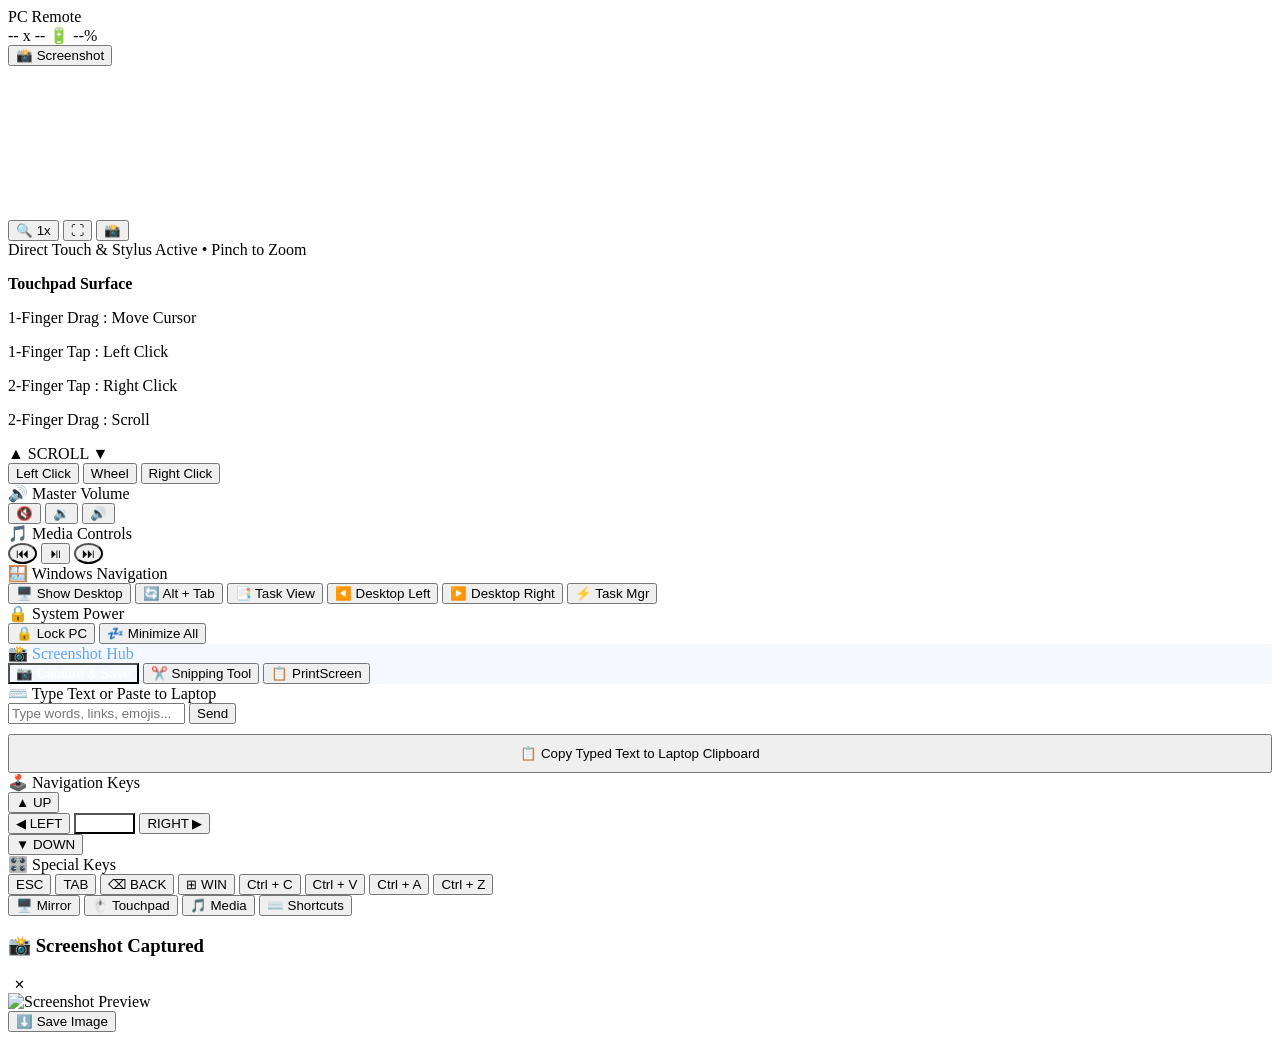
==== host/static/index.html @ d6dd2fb9 "Initial commit: Antigravity PC Remote & Screen Mirror with Screenshot Hub and Sketsa 2 stylus suppor" ====
<!DOCTYPE html>
<html lang="en">
<head>
  <meta charset="UTF-8">
  <meta name="viewport" content="width=device-width, initial-scale=1.0, maximum-scale=1.0, user-scalable=no, viewport-fit=cover">
  <meta name="theme-color" content="#1a1e26">
  <meta name="apple-mobile-web-app-capable" content="yes">
  <meta name="apple-mobile-web-app-status-bar-style" content="black-translucent">
  <title>PC Remote & Mirror</title>
  <link rel="manifest" href="/manifest.json">
  <link rel="icon" href="/icon.svg" type="image/svg+xml">
  <link rel="stylesheet" href="/css/style.css">
</head>
<body>

  <!-- Top Header Bar -->
  <header class="app-header">
    <div class="brand">
      <div id="statusDot" class="status-dot"></div>
      <span class="brand-title">PC Remote</span>
    </div>

    <div class="header-badges">
      <span id="resBadge" class="badge">-- x --</span>
      <span id="batteryBadge" class="badge">🔋 --%</span>
    </div>

    <div class="header-actions">
      <!-- High-visibility Screenshot Button -->
      <button id="btnHeaderScreenshot" class="btn-header-screenshot" title="Take Instant Screenshot">
        <span>📸</span> Screenshot
      </button>
    </div>
  </header>

  <!-- Main Content Viewport -->
  <main class="viewport-container">

    <!-- 1. Screen Mirror Panel (View, Touch, and Stylus support) -->
    <section id="panel-mirror" class="view-panel active">
      <div class="screen-view">
        <canvas id="screenCanvas"></canvas>
        
        <!-- Floating controls on top of mirror -->
        <div class="mirror-floating-controls">
          <button id="btnResetZoom" class="floating-btn" title="Reset Zoom">🔍 1x</button>
          <button id="btnToggleFullscreen" class="floating-btn" title="Fullscreen">⛶</button>
          <button id="btnFloatingScreenshot" class="floating-btn" title="Screenshot">📸</button>
        </div>

        <div class="mirror-hint">Direct Touch & Stylus Active • Pinch to Zoom</div>
      </div>
    </section>

    <!-- 2. Smart Touchpad Panel (Phone Optimized) -->
    <section id="panel-touchpad" class="view-panel">
      <div class="touchpad-container">
        <div class="touchpad-main">
          <div id="touchpadSurface" class="touchpad-surface">
            <div class="touchpad-guide">
              <p><strong>Touchpad Surface</strong></p>
              <p>1-Finger Drag : Move Cursor</p>
              <p>1-Finger Tap : Left Click</p>
              <p>2-Finger Tap : Right Click</p>
              <p>2-Finger Drag : Scroll</p>
            </div>
          </div>
          <!-- Side Scroll Strip for quick thumb scrolling -->
          <div id="scrollStrip" class="scroll-strip">
            <span>▲</span>
            <span>SCROLL</span>
            <span>▼</span>
          </div>
        </div>

        <!-- Mouse Buttons -->
        <div class="touchpad-buttons">
          <button id="btnMouseLeft" class="mouse-btn">Left Click</button>
          <button id="btnMouseMiddle" class="mouse-btn" style="flex: 0.6;">Wheel</button>
          <button id="btnMouseRight" class="mouse-btn">Right Click</button>
        </div>
      </div>
    </section>

    <!-- 3. Media & System Controls Panel -->
    <section id="panel-media" class="view-panel">
      <div class="media-container">
        
        <!-- Master Volume Card -->
        <div class="card">
          <div class="card-title">🔊 Master Volume</div>
          <div class="volume-row">
            <button class="btn-ctrl" data-shortcut="volume_mute" title="Mute">🔇</button>
            <button class="btn-ctrl" data-shortcut="volume_down" title="Volume Down">🔉</button>
            <button class="btn-ctrl" data-shortcut="volume_up" title="Volume Up">🔊</button>
          </div>
        </div>

        <!-- Media Playback Card -->
        <div class="card">
          <div class="card-title">🎵 Media Controls</div>
          <div class="media-btn-row">
            <button class="btn-ctrl" data-shortcut="prev_track" title="Previous Track" style="border-radius: 50%;">⏮</button>
            <button class="btn-play-large" data-shortcut="play_pause" title="Play / Pause">⏯</button>
            <button class="btn-ctrl" data-shortcut="next_track" title="Next Track" style="border-radius: 50%;">⏭</button>
          </div>
        </div>

        <!-- Window & Desktop Management -->
        <div class="card">
          <div class="card-title">🪟 Windows Navigation</div>
          <div class="grid-3">
            <button class="action-tile" data-shortcut="show_desktop">
              <span class="icon">🖥️</span>
              <span>Show Desktop</span>
            </button>
            <button class="action-tile" data-shortcut="alt_tab">
              <span class="icon">🔄</span>
              <span>Alt + Tab</span>
            </button>
            <button class="action-tile" data-shortcut="task_view">
              <span class="icon">📑</span>
              <span>Task View</span>
            </button>
            <button class="action-tile" data-shortcut="desktop_left">
              <span class="icon">◀️</span>
              <span>Desktop Left</span>
            </button>
            <button class="action-tile" data-shortcut="desktop_right">
              <span class="icon">▶️</span>
              <span>Desktop Right</span>
            </button>
            <button class="action-tile" data-shortcut="task_manager">
              <span class="icon">⚡</span>
              <span>Task Mgr</span>
            </button>
          </div>
        </div>

        <!-- Power & Security Card -->
        <div class="card">
          <div class="card-title">🔒 System Power</div>
          <div class="grid-2">
            <button class="action-tile" data-shortcut="lock_pc">
              <span class="icon">🔒</span>
              <span>Lock PC</span>
            </button>
            <button class="action-tile danger" data-shortcut="show_desktop">
              <span class="icon">💤</span>
              <span>Minimize All</span>
            </button>
          </div>
        </div>

      </div>
    </section>

    <!-- 4. Shortcuts & Screenshot Hub Panel -->
    <section id="panel-shortcuts" class="view-panel">
      <div class="shortcuts-container">
        
        <!-- Screenshot Hub Card -->
        <div class="card" style="border-color: rgba(59, 130, 246, 0.4); background: rgba(59, 130, 246, 0.05);">
          <div class="card-title" style="color: #60a5fa;">📸 Screenshot Hub</div>
          <div class="grid-3">
            <button id="btnHeaderScreenshotCard" class="action-tile" style="background: var(--accent); color: white;" onclick="document.getElementById('btnHeaderScreenshot').click()">
              <span class="icon">📷</span>
              <span>Capture & Save</span>
            </button>
            <button id="btnSnip" class="action-tile">
              <span class="icon">✂️</span>
              <span>Snipping Tool</span>
            </button>
            <button id="btnPrtScn" class="action-tile">
              <span class="icon">📋</span>
              <span>PrintScreen</span>
            </button>
          </div>
        </div>

        <!-- Text Input & Clipboard Sync -->
        <div class="card">
          <div class="card-title">⌨️ Type Text or Paste to Laptop</div>
          <form id="textInputForm" class="text-input-box">
            <input type="text" id="textInputField" class="input-field" placeholder="Type words, links, emojis..." autocomplete="off">
            <button type="submit" class="btn-send">Send</button>
          </form>
          <div style="margin-top: 10px;">
            <button id="btnPushClipboard" class="action-tile" style="width: 100%; flex-direction: row; justify-content: center; padding: 10px;">
              <span>📋 Copy Typed Text to Laptop Clipboard</span>
            </button>
          </div>
        </div>

        <!-- D-Pad Directional Controls -->
        <div class="card">
          <div class="card-title">🕹️ Navigation Keys</div>
          <div class="d-pad-container">
            <button class="btn-key" data-shortcut="up">▲ UP</button>
            <div class="d-pad-middle">
              <button class="btn-key" data-shortcut="left">◀ LEFT</button>
              <button class="btn-key" data-shortcut="enter" style="background: var(--accent); color: white;">ENTER</button>
              <button class="btn-key" data-shortcut="right">RIGHT ▶</button>
            </div>
            <button class="btn-key" data-shortcut="down">▼ DOWN</button>
          </div>
        </div>

        <!-- Special Function Keys Grid -->
        <div class="card">
          <div class="card-title">🎛️ Special Keys</div>
          <div class="grid-3">
            <button class="btn-key" data-shortcut="esc">ESC</button>
            <button class="btn-key" data-shortcut="tab">TAB</button>
            <button class="btn-key" data-shortcut="backspace">⌫ BACK</button>
            <button class="btn-key" data-shortcut="win">⊞ WIN</button>
            <button class="btn-key" data-shortcut="copy">Ctrl + C</button>
            <button class="btn-key" data-shortcut="paste">Ctrl + V</button>
            <button class="btn-key" data-shortcut="select_all">Ctrl + A</button>
            <button class="btn-key" data-shortcut="undo">Ctrl + Z</button>
          </div>
        </div>

      </div>
    </section>

  </main>

  <!-- Bottom Navigation Bar -->
  <nav class="bottom-nav">
    <button class="nav-item active" data-target="mirror">
      <span class="nav-icon">🖥️</span>
      <span class="nav-label">Mirror</span>
    </button>
    <button class="nav-item" data-target="touchpad">
      <span class="nav-icon">🖱️</span>
      <span class="nav-label">Touchpad</span>
    </button>
    <button class="nav-item" data-target="media">
      <span class="nav-icon">🎵</span>
      <span class="nav-label">Media</span>
    </button>
    <button class="nav-item" data-target="shortcuts">
      <span class="nav-icon">⌨️</span>
      <span class="nav-label">Shortcuts</span>
    </button>
  </nav>

  <!-- Screenshot Preview Modal -->
  <div id="screenshotModal" class="modal-overlay">
    <div class="modal-card">
      <div class="modal-header">
        <h3>📸 Screenshot Captured</h3>
        <button id="btnCloseModal" class="btn-icon" style="border:none; background:transparent;">✕</button>
      </div>
      <div class="modal-body">
        <img id="screenshotPreviewImg" src="" alt="Screenshot Preview">
        <div class="modal-actions">
          <button id="btnDownloadScreenshot" class="btn-modal primary">⬇️ Save Image</button>
        </div>
      </div>
    </div>
  </div>

  <!-- Toast Notification Container -->
  <div id="toastContainer" class="toast-container"></div>

  <!-- Scripts -->
  <script src="/js/stream.js"></script>
  <script src="/js/touchpad.js"></script>
  <script src="/js/app.js"></script>
</body>
</html>
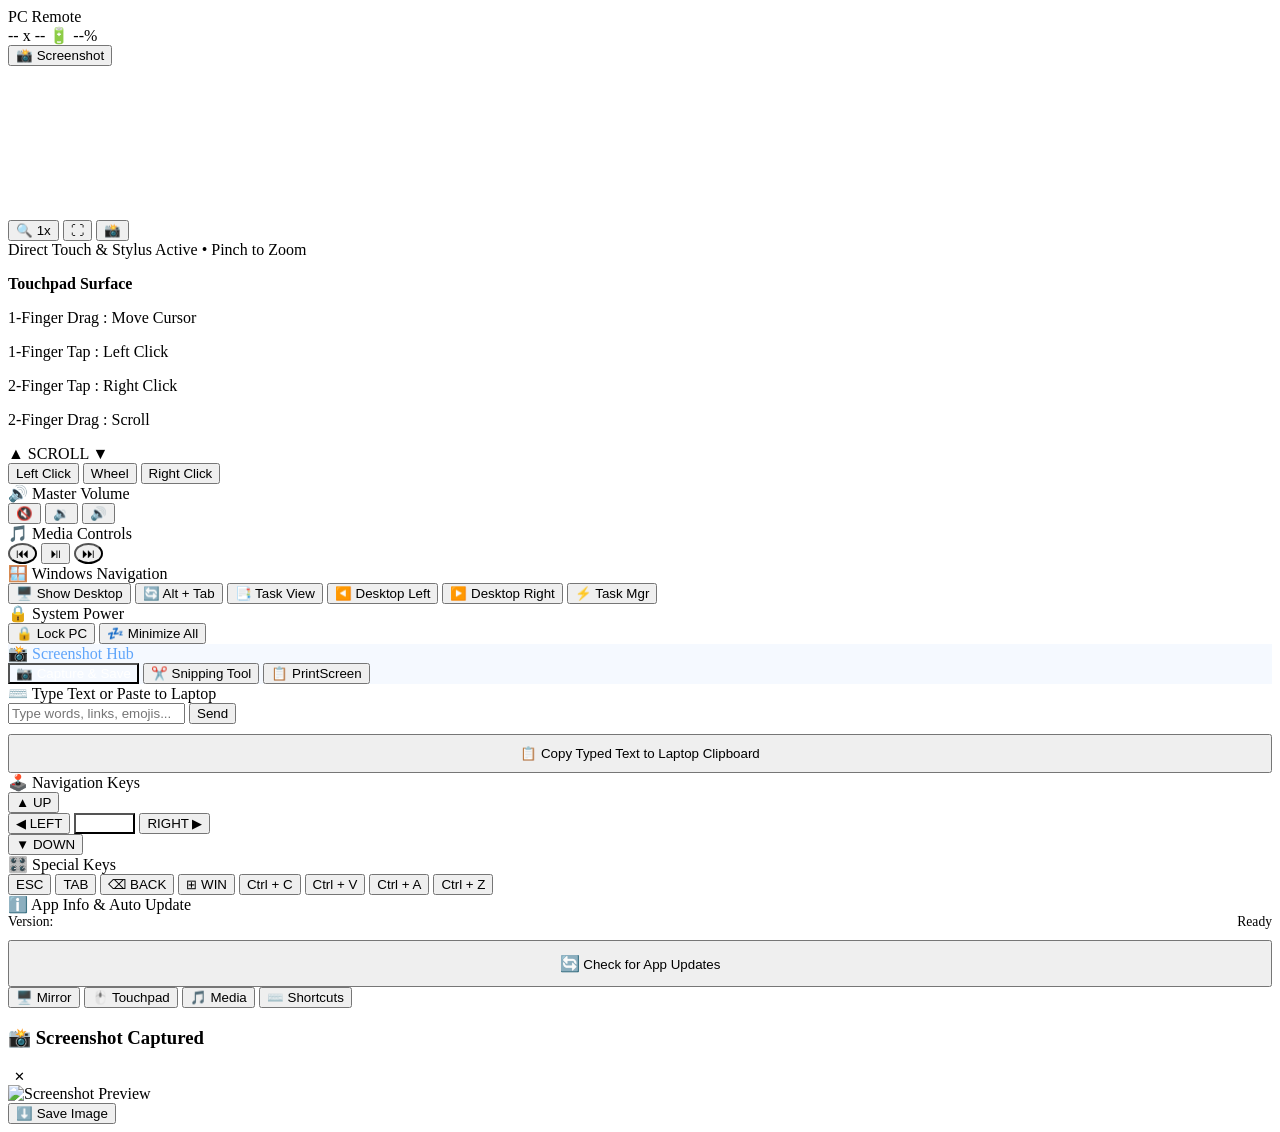
==== commit 9c2975b1: "Add auto-update capability with in-app check, download and FileProvider installer" ====
--- a/host/static/index.html
+++ b/host/static/index.html
@@ -221,6 +221,19 @@
           </div>
         </div>
 
+        <!-- About & Update Card -->
+        <div class="card">
+          <div class="card-title">ℹ️ App Info & Auto Update</div>
+          <div style="display: flex; justify-content: space-between; align-items: center; margin-bottom: 10px; font-size: 0.85rem; color: var(--text-muted);">
+            <span>Version: <strong style="color: #fff;">v1.0.1</strong></span>
+            <span id="updateStatusText">Ready</span>
+          </div>
+          <button id="btnCheckUpdate" class="action-tile" style="width: 100%; flex-direction: row; justify-content: center; padding: 12px; gap: 8px;">
+            <span class="icon" style="font-size: 1rem;">🔄</span>
+            <span>Check for App Updates</span>
+          </button>
+        </div>
+
       </div>
     </section>
 
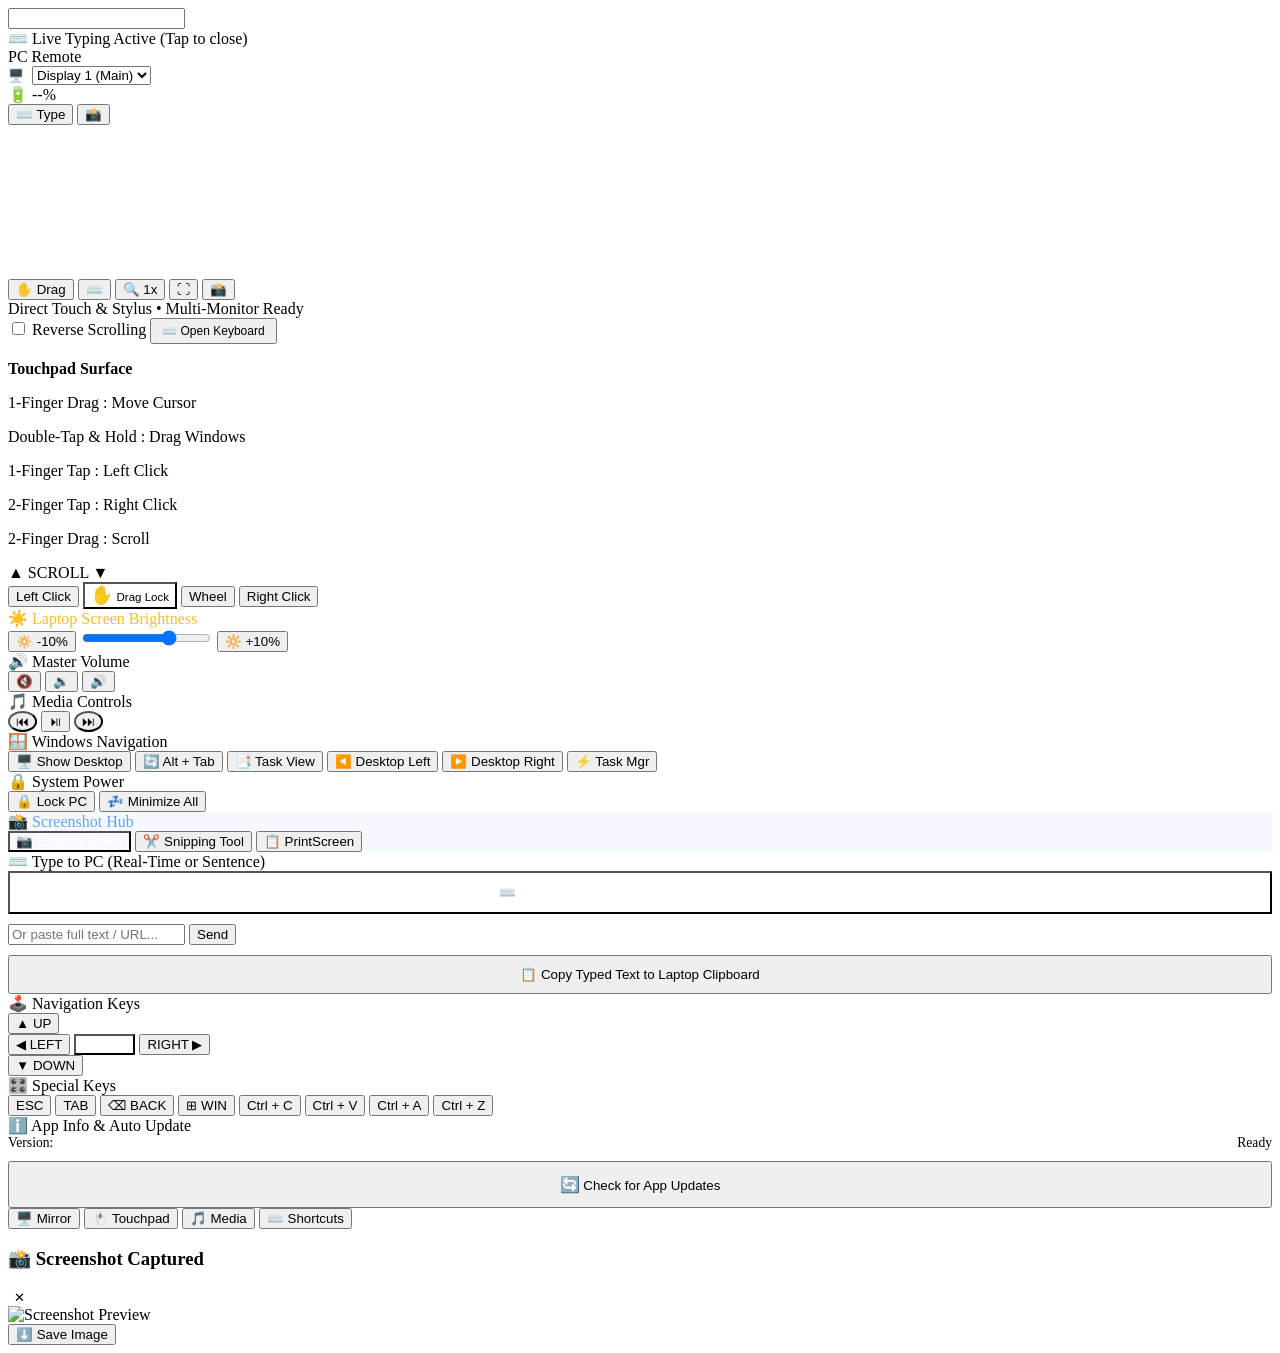
==== commit e6bf0e61: "Add multi-monitor extended display support, real-time typing, brightness control, drag lock, and rev" ====
--- a/host/static/index.html
+++ b/host/static/index.html
@@ -13,6 +13,12 @@
 </head>
 <body>
 
+  <!-- Hidden input for real-time mobile typing (Gboard / Tablet Keyboard) -->
+  <input id="realtimeKbInput" class="realtime-kb-hidden-input" type="text" autocomplete="off" autocapitalize="none" spellcheck="false" inputmode="text">
+  <div id="activeTypingPill" class="active-typing-pill">
+    <span>⌨️ Live Typing Active (Tap to close)</span>
+  </div>
+
   <!-- Top Header Bar -->
   <header class="app-header">
     <div class="brand">
@@ -20,15 +26,27 @@
       <span class="brand-title">PC Remote</span>
     </div>
 
+    <!-- Multi-Monitor Switcher Dropdown -->
+    <div class="monitor-select-wrapper" title="Select Monitor">
+      <span style="font-size: 0.8rem; margin-right: 4px;">🖥️</span>
+      <select id="monitorSelect" class="monitor-dropdown">
+        <option value="0">Display 1 (Main)</option>
+      </select>
+    </div>
+
     <div class="header-badges">
-      <span id="resBadge" class="badge">-- x --</span>
       <span id="batteryBadge" class="badge">🔋 --%</span>
     </div>
 
     <div class="header-actions">
+      <!-- Direct Keyboard Toggle -->
+      <button id="btnHeaderKb" class="btn-header-kb" title="Open Mobile Keyboard to Type">
+        <span>⌨️</span> Type
+      </button>
+
       <!-- High-visibility Screenshot Button -->
       <button id="btnHeaderScreenshot" class="btn-header-screenshot" title="Take Instant Screenshot">
-        <span>📸</span> Screenshot
+        <span>📸</span>
       </button>
     </div>
   </header>
@@ -43,23 +61,36 @@
         
         <!-- Floating controls on top of mirror -->
         <div class="mirror-floating-controls">
+          <button id="btnFloatingDrag" class="floating-btn" title="Toggle Drag Lock (Click & Hold)">✋ Drag</button>
+          <button id="btnFloatingKb" class="floating-btn" title="Open Native Keyboard">⌨️</button>
           <button id="btnResetZoom" class="floating-btn" title="Reset Zoom">🔍 1x</button>
           <button id="btnToggleFullscreen" class="floating-btn" title="Fullscreen">⛶</button>
           <button id="btnFloatingScreenshot" class="floating-btn" title="Screenshot">📸</button>
         </div>
 
-        <div class="mirror-hint">Direct Touch & Stylus Active • Pinch to Zoom</div>
+        <div class="mirror-hint">Direct Touch & Stylus • Multi-Monitor Ready</div>
       </div>
     </section>
 
     <!-- 2. Smart Touchpad Panel (Phone Optimized) -->
     <section id="panel-touchpad" class="view-panel">
       <div class="touchpad-container">
+        
+        <!-- Top bar with Reverse Scroll setting & Keyboard -->
+        <div class="touchpad-top-bar">
+          <label class="setting-toggle">
+            <input type="checkbox" id="chkReverseScroll">
+            <span>Reverse Scrolling</span>
+          </label>
+          <button id="btnTouchpadKb" class="btn-key" style="padding: 4px 10px; font-size: 0.75rem;">⌨️ Open Keyboard</button>
+        </div>
+
         <div class="touchpad-main">
           <div id="touchpadSurface" class="touchpad-surface">
             <div class="touchpad-guide">
               <p><strong>Touchpad Surface</strong></p>
               <p>1-Finger Drag : Move Cursor</p>
+              <p>Double-Tap & Hold : Drag Windows</p>
               <p>1-Finger Tap : Left Click</p>
               <p>2-Finger Tap : Right Click</p>
               <p>2-Finger Drag : Scroll</p>
@@ -73,11 +104,15 @@
           </div>
         </div>
 
-        <!-- Mouse Buttons -->
+        <!-- Mouse Buttons Row with Drag Lock -->
         <div class="touchpad-buttons">
-          <button id="btnMouseLeft" class="mouse-btn">Left Click</button>
-          <button id="btnMouseMiddle" class="mouse-btn" style="flex: 0.6;">Wheel</button>
-          <button id="btnMouseRight" class="mouse-btn">Right Click</button>
+          <button id="btnMouseLeft" class="mouse-btn" style="flex: 1.1;">Left Click</button>
+          <button id="btnDragLock" class="mouse-btn" style="flex: 0.9; background: var(--bg-tertiary);" title="Click and Hold to Drag">
+            <span style="font-size: 1.1rem;">✋</span>
+            <span style="font-size: 0.72rem;">Drag Lock</span>
+          </button>
+          <button id="btnMouseMiddle" class="mouse-btn" style="flex: 0.7;">Wheel</button>
+          <button id="btnMouseRight" class="mouse-btn" style="flex: 1.1;">Right Click</button>
         </div>
       </div>
     </section>
@@ -85,6 +120,19 @@
     <!-- 3. Media & System Controls Panel -->
     <section id="panel-media" class="view-panel">
       <div class="media-container">
+
+        <!-- Laptop Screen Brightness Card -->
+        <div class="card" style="border-color: rgba(245, 158, 11, 0.3);">
+          <div class="card-title" style="color: #fbbf24;">
+            <span>☀️ Laptop Screen Brightness</span>
+            <span id="brightnessValueText" style="margin-left: auto; font-size: 0.8rem; color: #fff;">70%</span>
+          </div>
+          <div class="volume-row">
+            <button class="btn-ctrl" id="btnDim" title="Dim (-10%)">🔅 -10%</button>
+            <input type="range" id="brightnessSlider" class="custom-slider" min="0" max="100" value="70">
+            <button class="btn-ctrl" id="btnBrighten" title="Brighten (+10%)">🔆 +10%</button>
+          </div>
+        </div>
         
         <!-- Master Volume Card -->
         <div class="card">
@@ -165,7 +213,7 @@
           <div class="grid-3">
             <button id="btnHeaderScreenshotCard" class="action-tile" style="background: var(--accent); color: white;" onclick="document.getElementById('btnHeaderScreenshot').click()">
               <span class="icon">📷</span>
-              <span>Capture & Save</span>
+              <span>Capture Active</span>
             </button>
             <button id="btnSnip" class="action-tile">
               <span class="icon">✂️</span>
@@ -178,11 +226,16 @@
           </div>
         </div>
 
-        <!-- Text Input & Clipboard Sync -->
-        <div class="card">
-          <div class="card-title">⌨️ Type Text or Paste to Laptop</div>
+        <!-- Real-Time Typing & Full Text Input -->
+        <div class="card">
+          <div class="card-title">⌨️ Type to PC (Real-Time or Sentence)</div>
+          <div style="margin-bottom: 10px;">
+            <button id="btnLaunchRealtimeKb" class="action-tile" style="width: 100%; flex-direction: row; justify-content: center; padding: 12px; background: var(--accent); color: white; gap: 8px;">
+              <span>⌨️ Open Native Keyboard for Real-Time Typing</span>
+            </button>
+          </div>
           <form id="textInputForm" class="text-input-box">
-            <input type="text" id="textInputField" class="input-field" placeholder="Type words, links, emojis..." autocomplete="off">
+            <input type="text" id="textInputField" class="input-field" placeholder="Or paste full text / URL..." autocomplete="off">
             <button type="submit" class="btn-send">Send</button>
           </form>
           <div style="margin-top: 10px;">
@@ -225,7 +278,7 @@
         <div class="card">
           <div class="card-title">ℹ️ App Info & Auto Update</div>
           <div style="display: flex; justify-content: space-between; align-items: center; margin-bottom: 10px; font-size: 0.85rem; color: var(--text-muted);">
-            <span>Version: <strong style="color: #fff;">v1.0.1</strong></span>
+            <span>Version: <strong style="color: #fff;">v1.0.2</strong></span>
             <span id="updateStatusText">Ready</span>
           </div>
           <button id="btnCheckUpdate" class="action-tile" style="width: 100%; flex-direction: row; justify-content: center; padding: 12px; gap: 8px;">
@@ -269,7 +322,7 @@
       <div class="modal-body">
         <img id="screenshotPreviewImg" src="" alt="Screenshot Preview">
         <div class="modal-actions">
-          <button id="btnDownloadScreenshot" class="btn-modal primary">⬇️ Save Image</button>
+          <button id="btnDownloadScreenshot" class="btn-modal">⬇️ Save Image</button>
         </div>
       </div>
     </div>
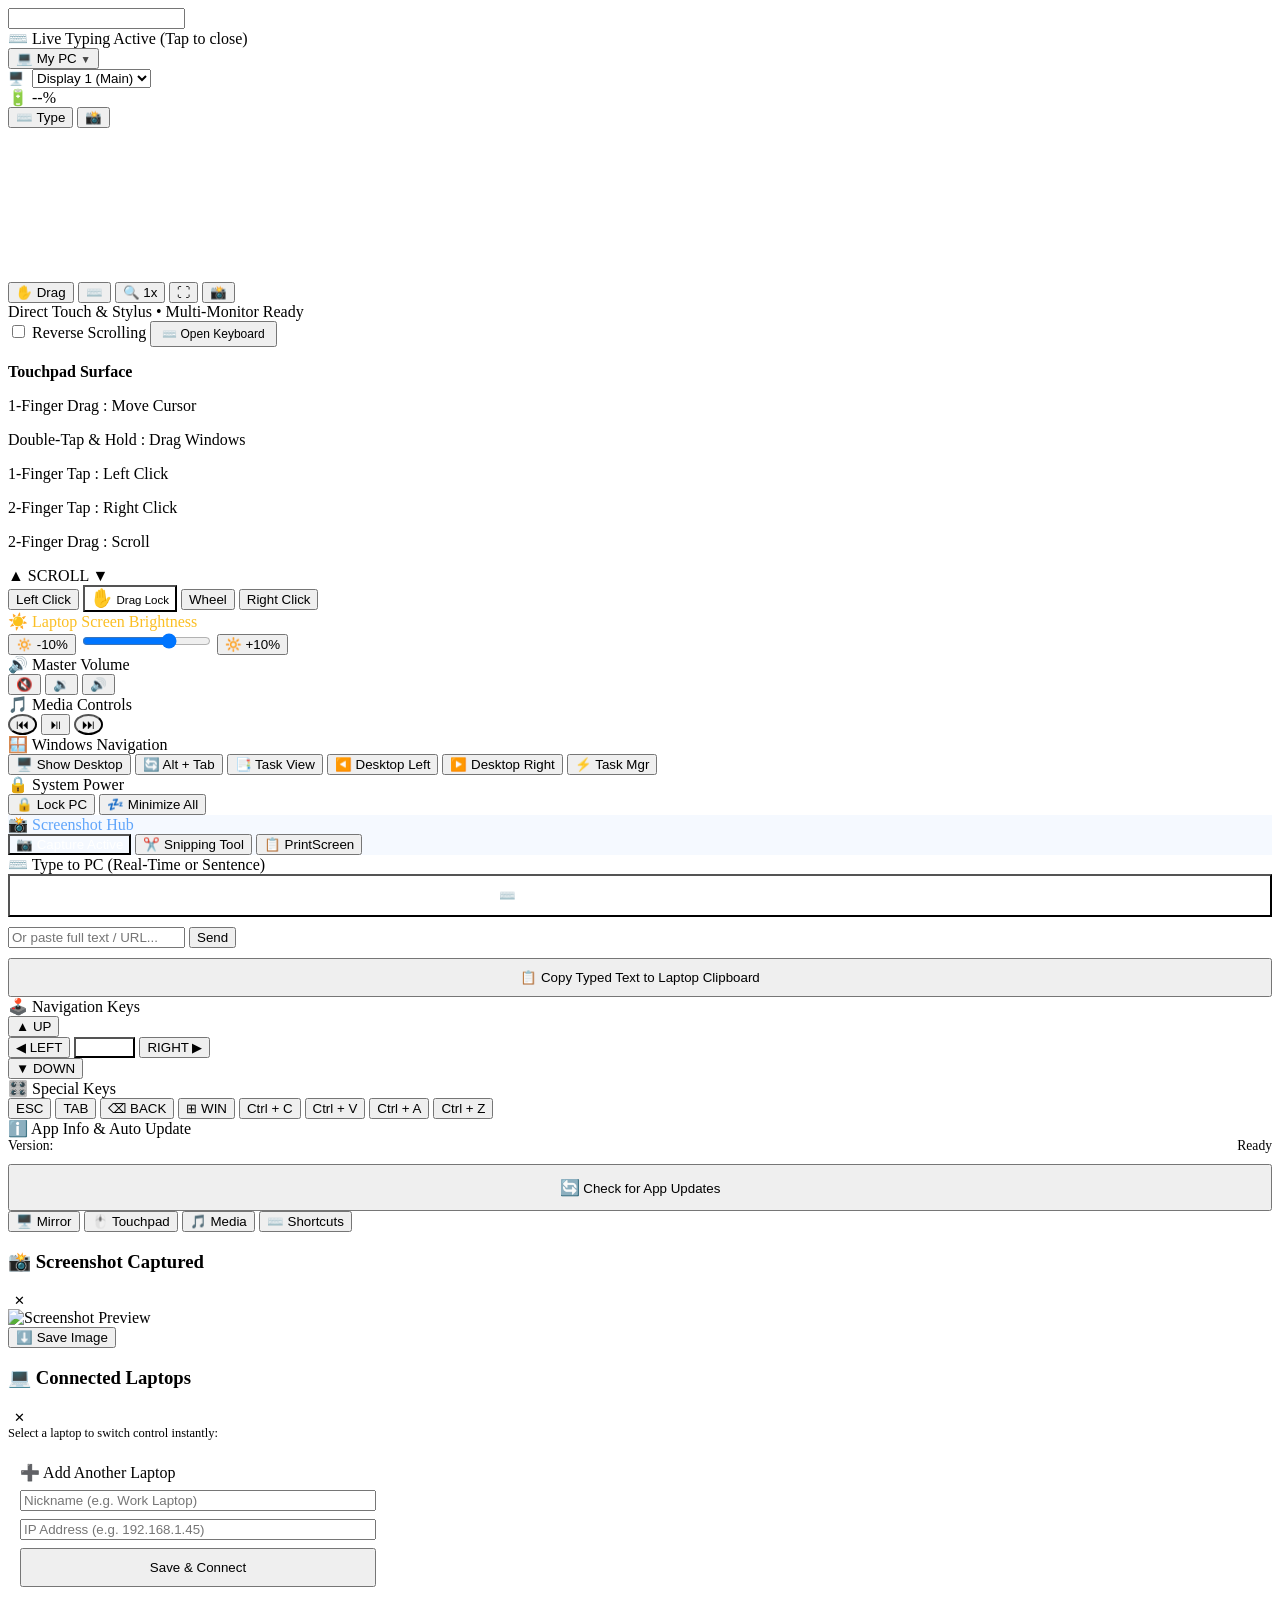
==== commit fd7d19c2: "Add Multi-Laptop switching, 1-click Laptop #2 setup script, and auto-dependency installation in star" ====
--- a/host/static/index.html
+++ b/host/static/index.html
@@ -23,7 +23,13 @@
   <header class="app-header">
     <div class="brand">
       <div id="statusDot" class="status-dot"></div>
-      <span class="brand-title">PC Remote</span>
+      
+      <!-- Multi-PC Switcher Pill -->
+      <button id="btnPcSwitcher" class="btn-pc-switcher" title="Switch or Add Laptop">
+        <span>💻</span>
+        <span id="currentPcName">My PC</span>
+        <span style="font-size: 0.65rem; opacity: 0.7;">▼</span>
+      </button>
     </div>
 
     <!-- Multi-Monitor Switcher Dropdown -->
@@ -328,6 +334,34 @@
     </div>
   </div>
 
+  <!-- Multi-Laptop Switcher Modal -->
+  <div id="pcSwitcherModal" class="modal-overlay">
+    <div class="modal-card" style="width: 380px; max-width: 92vw;">
+      <div class="modal-header">
+        <h3>💻 Connected Laptops</h3>
+        <button id="btnClosePcModal" class="btn-icon" style="border:none; background:transparent;">✕</button>
+      </div>
+      <div class="modal-body" style="align-items: stretch;">
+        <div style="font-size: 0.78rem; color: var(--text-muted); margin-bottom: 6px;">
+          Select a laptop to switch control instantly:
+        </div>
+        
+        <!-- Saved Laptops List -->
+        <div id="savedLaptopsList" class="laptops-list"></div>
+
+        <!-- Add New Laptop Form -->
+        <div class="card" style="margin-top: 10px; padding: 12px; background: var(--bg-tertiary);">
+          <div class="card-title" style="margin-bottom: 8px;">➕ Add Another Laptop</div>
+          <div style="display: flex; flex-direction: column; gap: 8px;">
+            <input type="text" id="inputNewPcName" class="input-field" placeholder="Nickname (e.g. Work Laptop)">
+            <input type="text" id="inputNewPcIp" class="input-field" placeholder="IP Address (e.g. 192.168.1.45)">
+            <button id="btnAddPc" class="btn-send" style="padding: 10px; width: 100%;">Save & Connect</button>
+          </div>
+        </div>
+      </div>
+    </div>
+  </div>
+
   <!-- Toast Notification Container -->
   <div id="toastContainer" class="toast-container"></div>
 
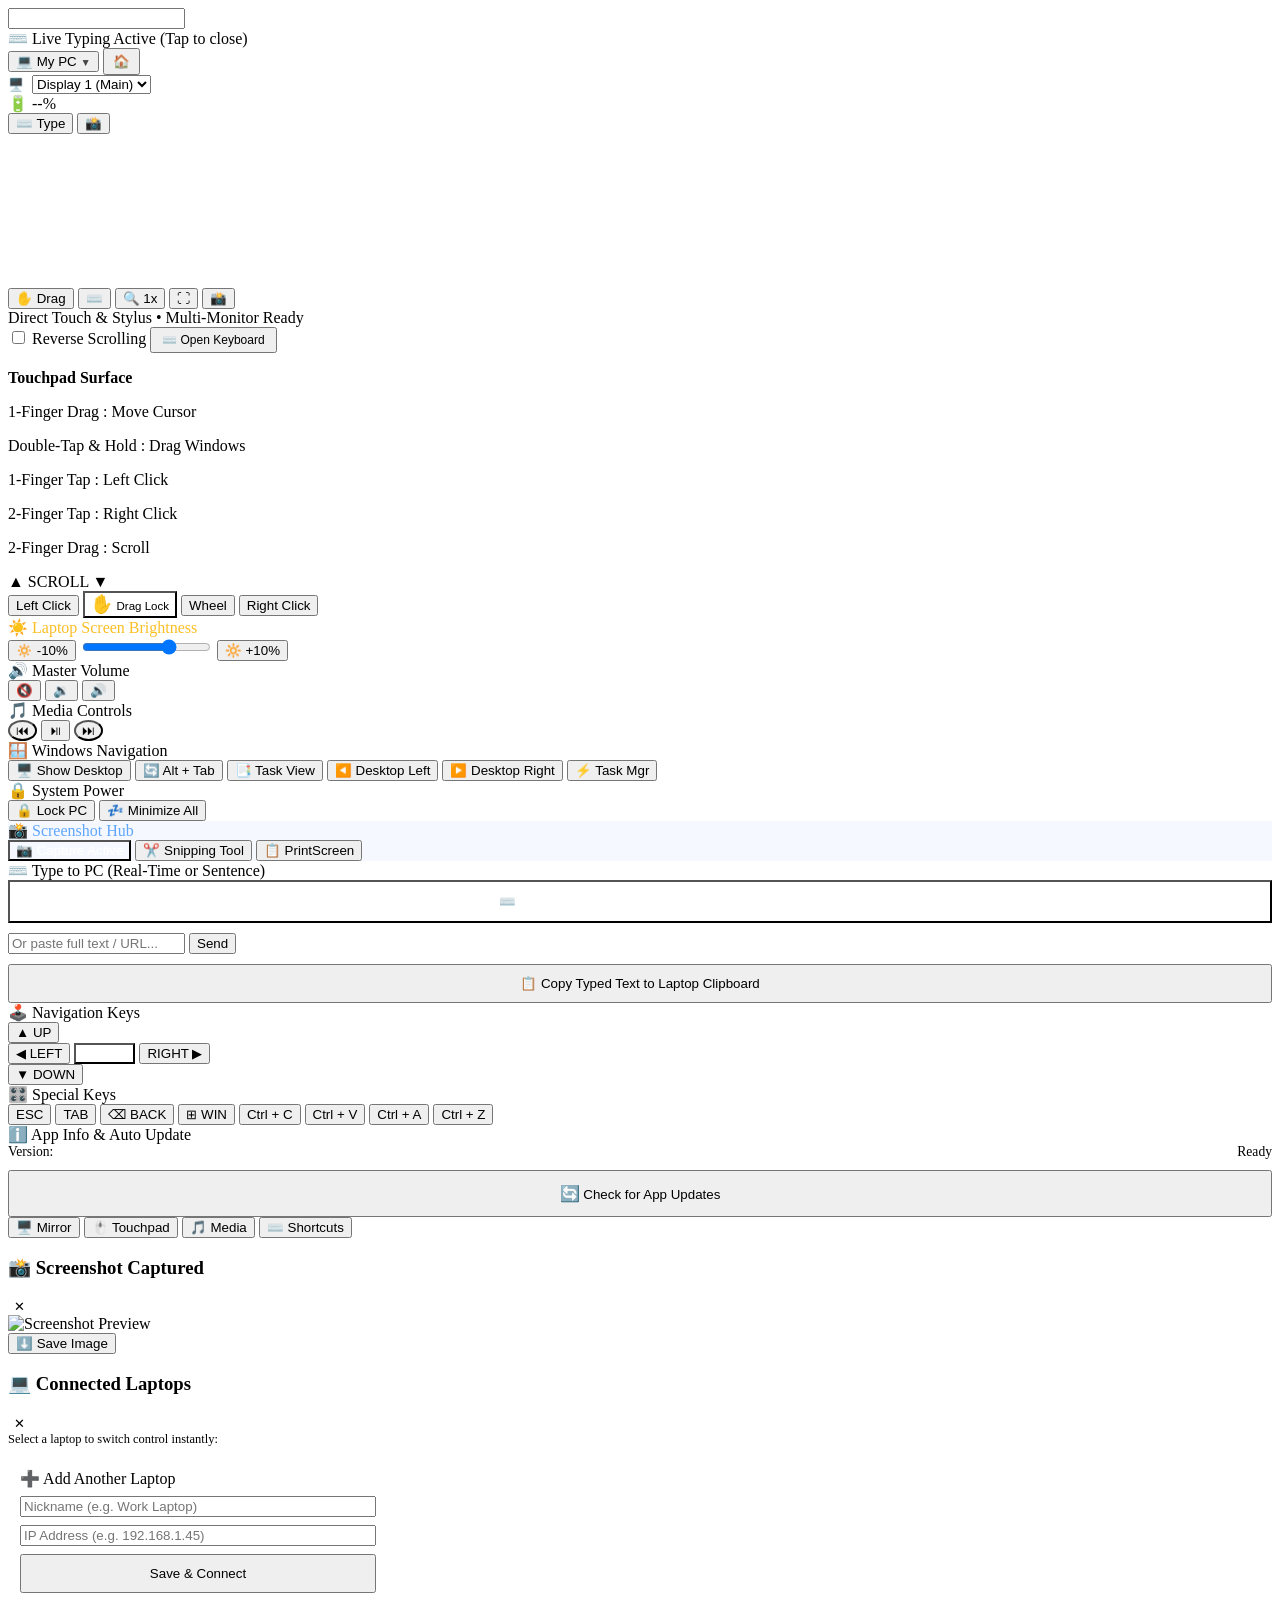
==== commit 645308ea: "Add Connection Hub Dashboard with live status and refresh, plus allow_firewall.bat for easy multi-la" ====
--- a/host/static/index.html
+++ b/host/static/index.html
@@ -29,6 +29,11 @@
         <span>💻</span>
         <span id="currentPcName">My PC</span>
         <span style="font-size: 0.65rem; opacity: 0.7;">▼</span>
+      </button>
+
+      <!-- Return to Hub Button -->
+      <button id="btnOpenHub" class="btn-header-kb" title="Return to Connection Hub" style="padding: 4px 8px;">
+        <span>🏠</span>
       </button>
     </div>
 
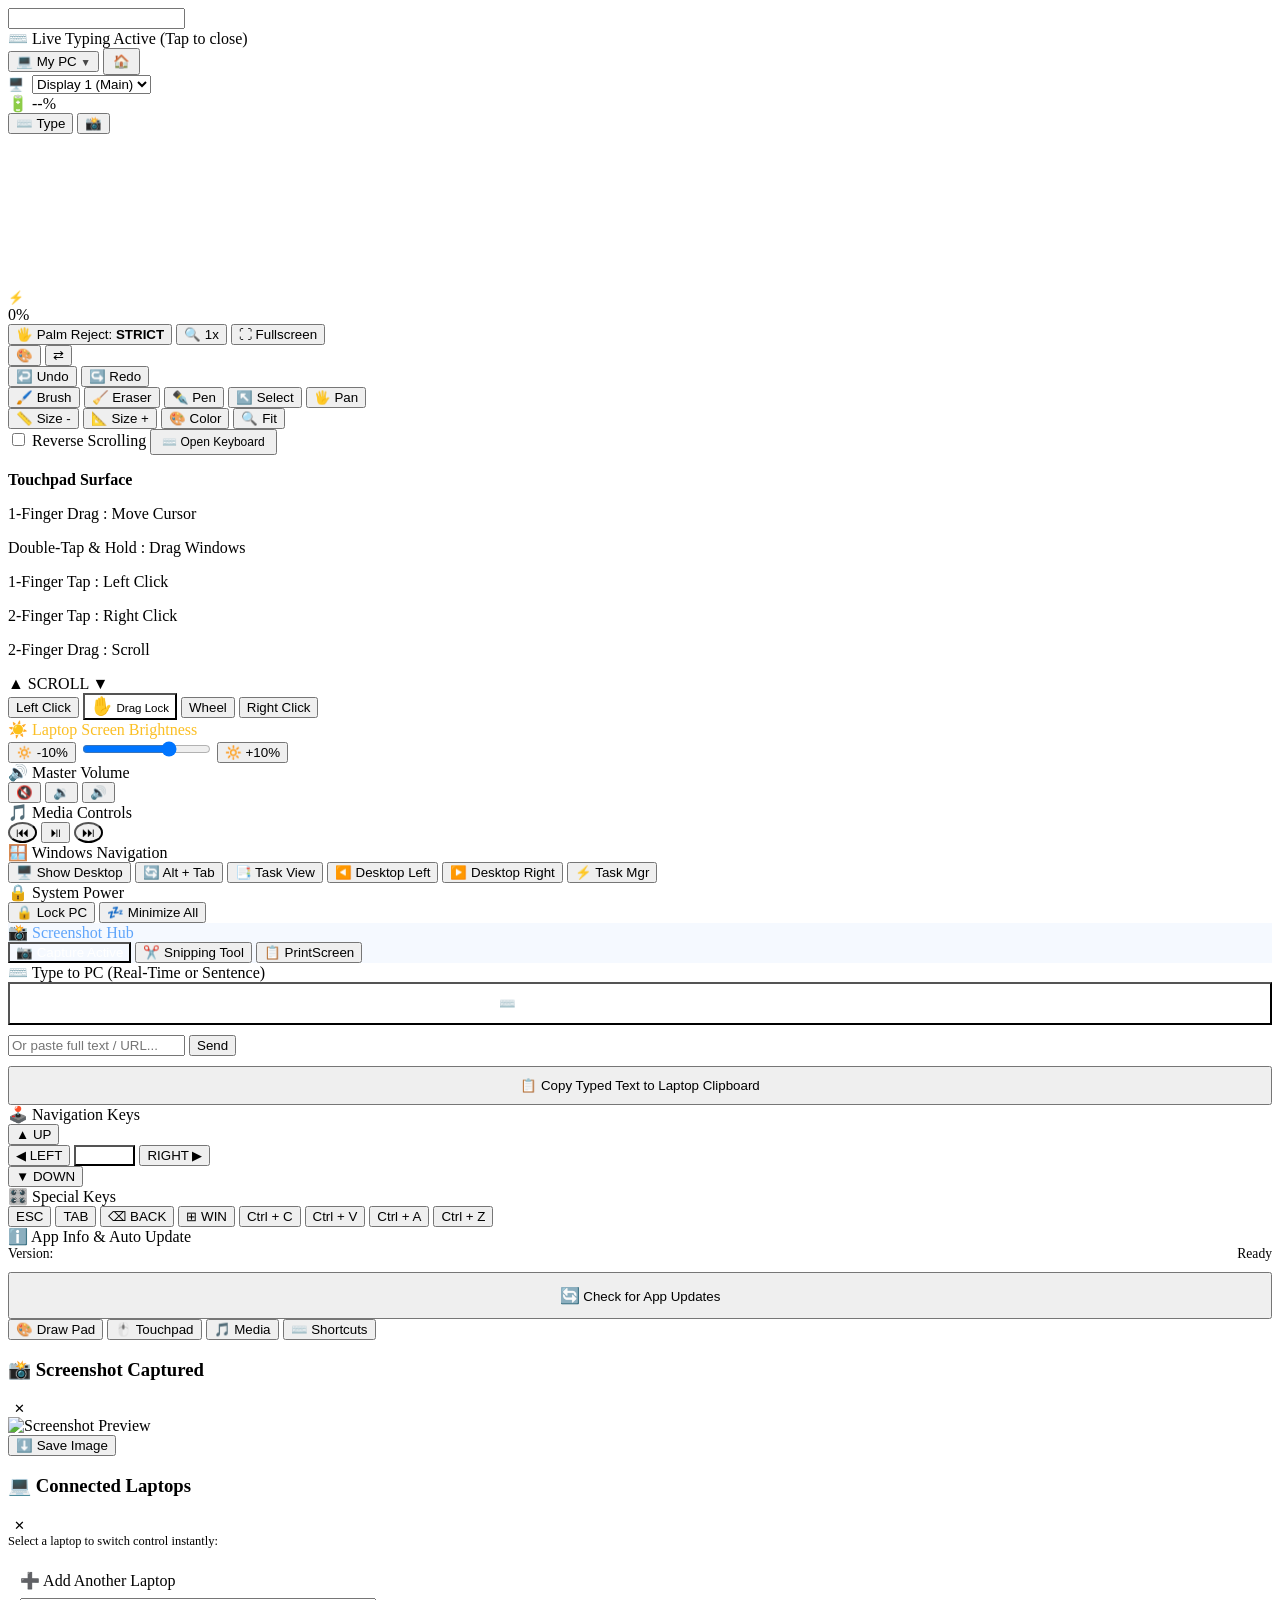
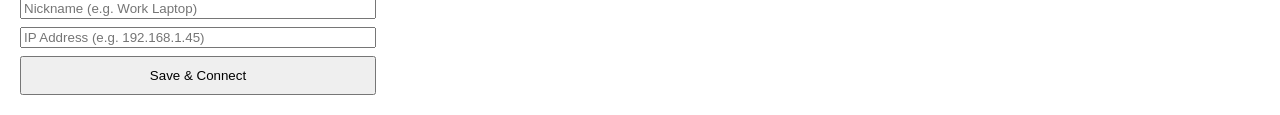
==== commit bb56c16e: "Revamp app into dedicated Drawing Pad for Affinity on Windows with stylus pressure, strict palm reje" ====
--- a/host/static/index.html
+++ b/host/static/index.html
@@ -65,21 +65,92 @@
   <!-- Main Content Viewport -->
   <main class="viewport-container">
 
-    <!-- 1. Screen Mirror Panel (View, Touch, and Stylus support) -->
+    <!-- 1. Drawing Pad / Screen Mirror Panel (Affinity Optimized) -->
     <section id="panel-mirror" class="view-panel active">
       <div class="screen-view">
         <canvas id="screenCanvas"></canvas>
+        <canvas id="drawingOverlayCanvas" class="drawing-overlay-canvas"></canvas>
         
-        <!-- Floating controls on top of mirror -->
-        <div class="mirror-floating-controls">
-          <button id="btnFloatingDrag" class="floating-btn" title="Toggle Drag Lock (Click & Hold)">✋ Drag</button>
-          <button id="btnFloatingKb" class="floating-btn" title="Open Native Keyboard">⌨️</button>
-          <button id="btnResetZoom" class="floating-btn" title="Reset Zoom">🔍 1x</button>
-          <button id="btnToggleFullscreen" class="floating-btn" title="Fullscreen">⛶</button>
-          <button id="btnFloatingScreenshot" class="floating-btn" title="Screenshot">📸</button>
-        </div>
-
-        <div class="mirror-hint">Direct Touch & Stylus • Multi-Monitor Ready</div>
+        <!-- Top Status Bar for Drawing -->
+        <div class="drawing-top-bar">
+          <div class="pressure-badge" title="Live Stylus Pressure">
+            <span style="font-size: 0.8rem;">⚡</span>
+            <div class="pressure-meter-track">
+              <div id="pressureMeterFill" class="pressure-meter-fill" style="width: 0%;"></div>
+            </div>
+            <span id="pressureValueText" class="pressure-text">0%</span>
+          </div>
+
+          <button id="btnTogglePalm" class="drawing-pill-btn active" title="Toggle Palm Rejection (Only Stylus Draws)">
+            <span>🖐️</span> Palm Reject: <strong id="palmStatusText">STRICT</strong>
+          </button>
+
+          <button id="btnResetZoom" class="drawing-pill-btn" title="Reset Canvas Pan & Zoom">
+            <span>🔍</span> 1x
+          </button>
+
+          <button id="btnToggleFullscreen" class="drawing-pill-btn" title="Toggle Fullscreen">
+            <span>⛶</span> Fullscreen
+          </button>
+        </div>
+
+        <!-- Floating Artist Toolbar (Dockable Left or Right, Minimizable) -->
+        <div id="artistToolbar" class="artist-toolbar dock-left">
+          <div class="artist-toolbar-header">
+            <button id="btnCollapseToolbar" class="artist-header-btn" title="Minimize / Expand Palette">🎨</button>
+            <button id="btnSwitchDock" class="artist-header-btn" title="Switch Side (Left / Right)">⇄</button>
+          </div>
+
+          <div class="artist-tools-group">
+            <button class="artist-tool-btn" data-shortcut="undo" title="Undo (Ctrl+Z)">
+              <span class="tool-icon">↩️</span>
+              <span class="tool-label">Undo</span>
+            </button>
+            <button class="artist-tool-btn" data-shortcut="redo" title="Redo (Ctrl+Y)">
+              <span class="tool-icon">↪️</span>
+              <span class="tool-label">Redo</span>
+            </button>
+            <div class="tool-separator"></div>
+            <button class="artist-tool-btn active" data-shortcut="affinity_brush" title="Paint Brush (B)">
+              <span class="tool-icon">🖌️</span>
+              <span class="tool-label">Brush</span>
+            </button>
+            <button class="artist-tool-btn" data-shortcut="affinity_eraser" title="Eraser (E)">
+              <span class="tool-icon">🧹</span>
+              <span class="tool-label">Eraser</span>
+            </button>
+            <button class="artist-tool-btn" data-shortcut="affinity_pen" title="Pen Tool (P)">
+              <span class="tool-icon">✒️</span>
+              <span class="tool-label">Pen</span>
+            </button>
+            <button class="artist-tool-btn" data-shortcut="affinity_node" title="Node / Select (A/V)">
+              <span class="tool-icon">↖️</span>
+              <span class="tool-label">Select</span>
+            </button>
+            <button class="artist-tool-btn" data-shortcut="affinity_hand" title="Hand / Pan View (H/Space)">
+              <span class="tool-icon">🖐️</span>
+              <span class="tool-label">Pan</span>
+            </button>
+            <div class="tool-separator"></div>
+            <button class="artist-tool-btn" data-shortcut="affinity_size_down" title="Brush Size - ([)">
+              <span class="tool-icon">📏</span>
+              <span class="tool-label">Size -</span>
+            </button>
+            <button class="artist-tool-btn" data-shortcut="affinity_size_up" title="Brush Size + (])">
+              <span class="tool-icon">📐</span>
+              <span class="tool-label">Size +</span>
+            </button>
+            <button class="artist-tool-btn" data-shortcut="affinity_color_picker" title="Eyedropper / Color Picker (I)">
+              <span class="tool-icon">🎨</span>
+              <span class="tool-label">Color</span>
+            </button>
+            <button class="artist-tool-btn" data-shortcut="affinity_zoom_fit" title="Fit to Screen (Ctrl+0)">
+              <span class="tool-icon">🔍</span>
+              <span class="tool-label">Fit</span>
+            </button>
+          </div>
+        </div>
+
       </div>
     </section>
 
@@ -306,8 +377,8 @@
   <!-- Bottom Navigation Bar -->
   <nav class="bottom-nav">
     <button class="nav-item active" data-target="mirror">
-      <span class="nav-icon">🖥️</span>
-      <span class="nav-label">Mirror</span>
+      <span class="nav-icon">🎨</span>
+      <span class="nav-label">Draw Pad</span>
     </button>
     <button class="nav-item" data-target="touchpad">
       <span class="nav-icon">🖱️</span>
